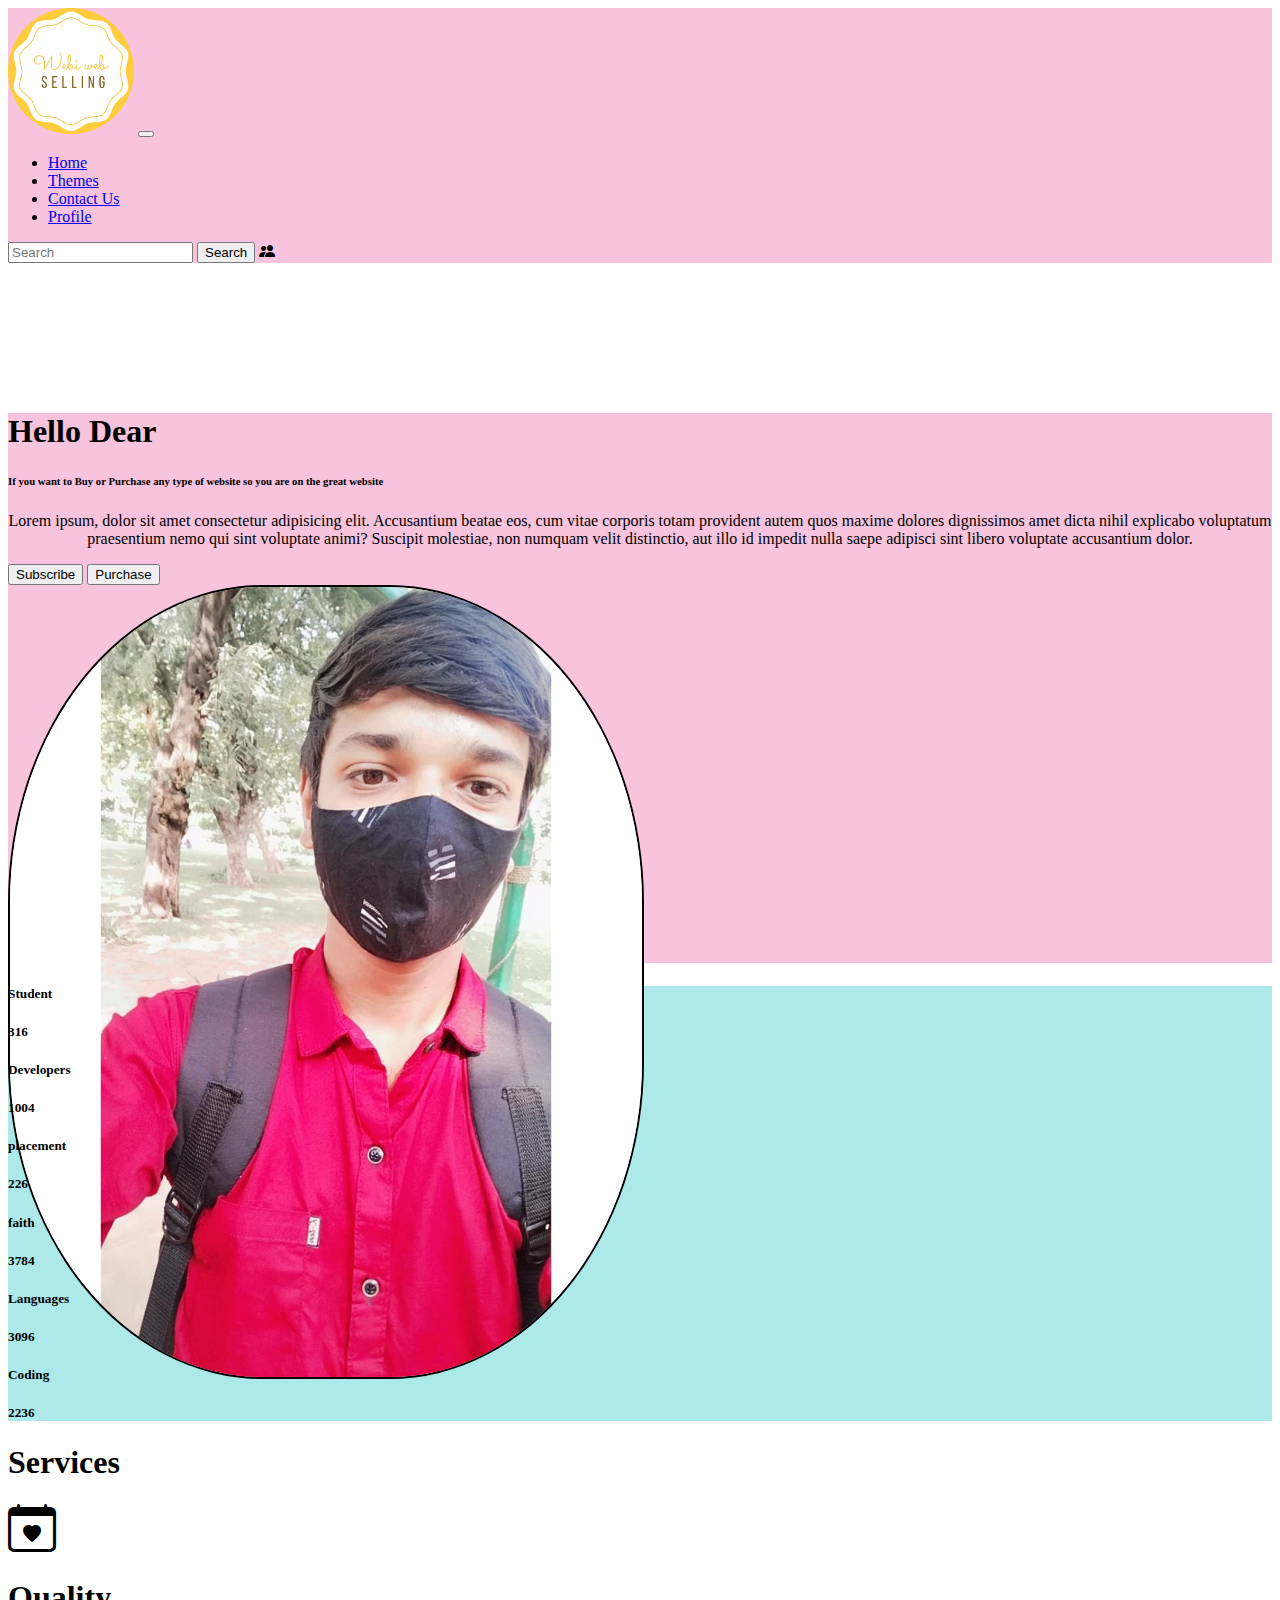
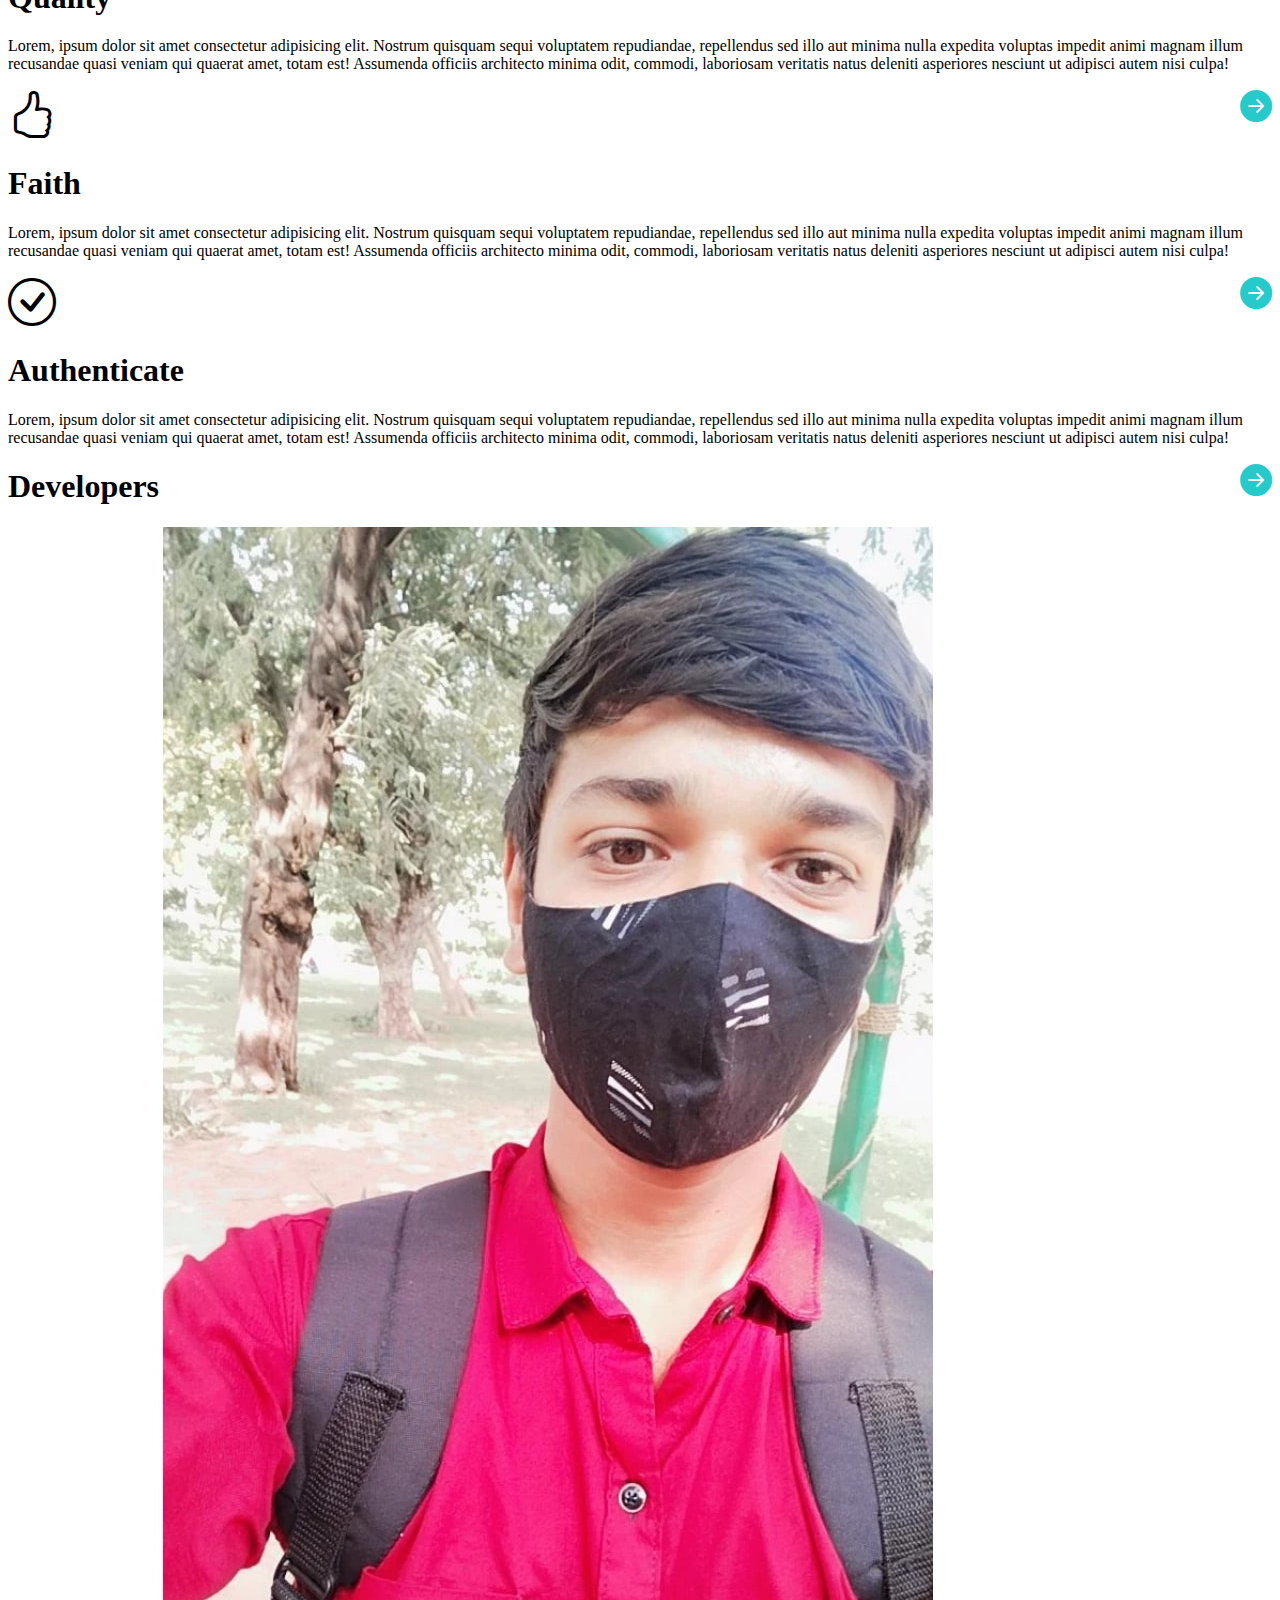
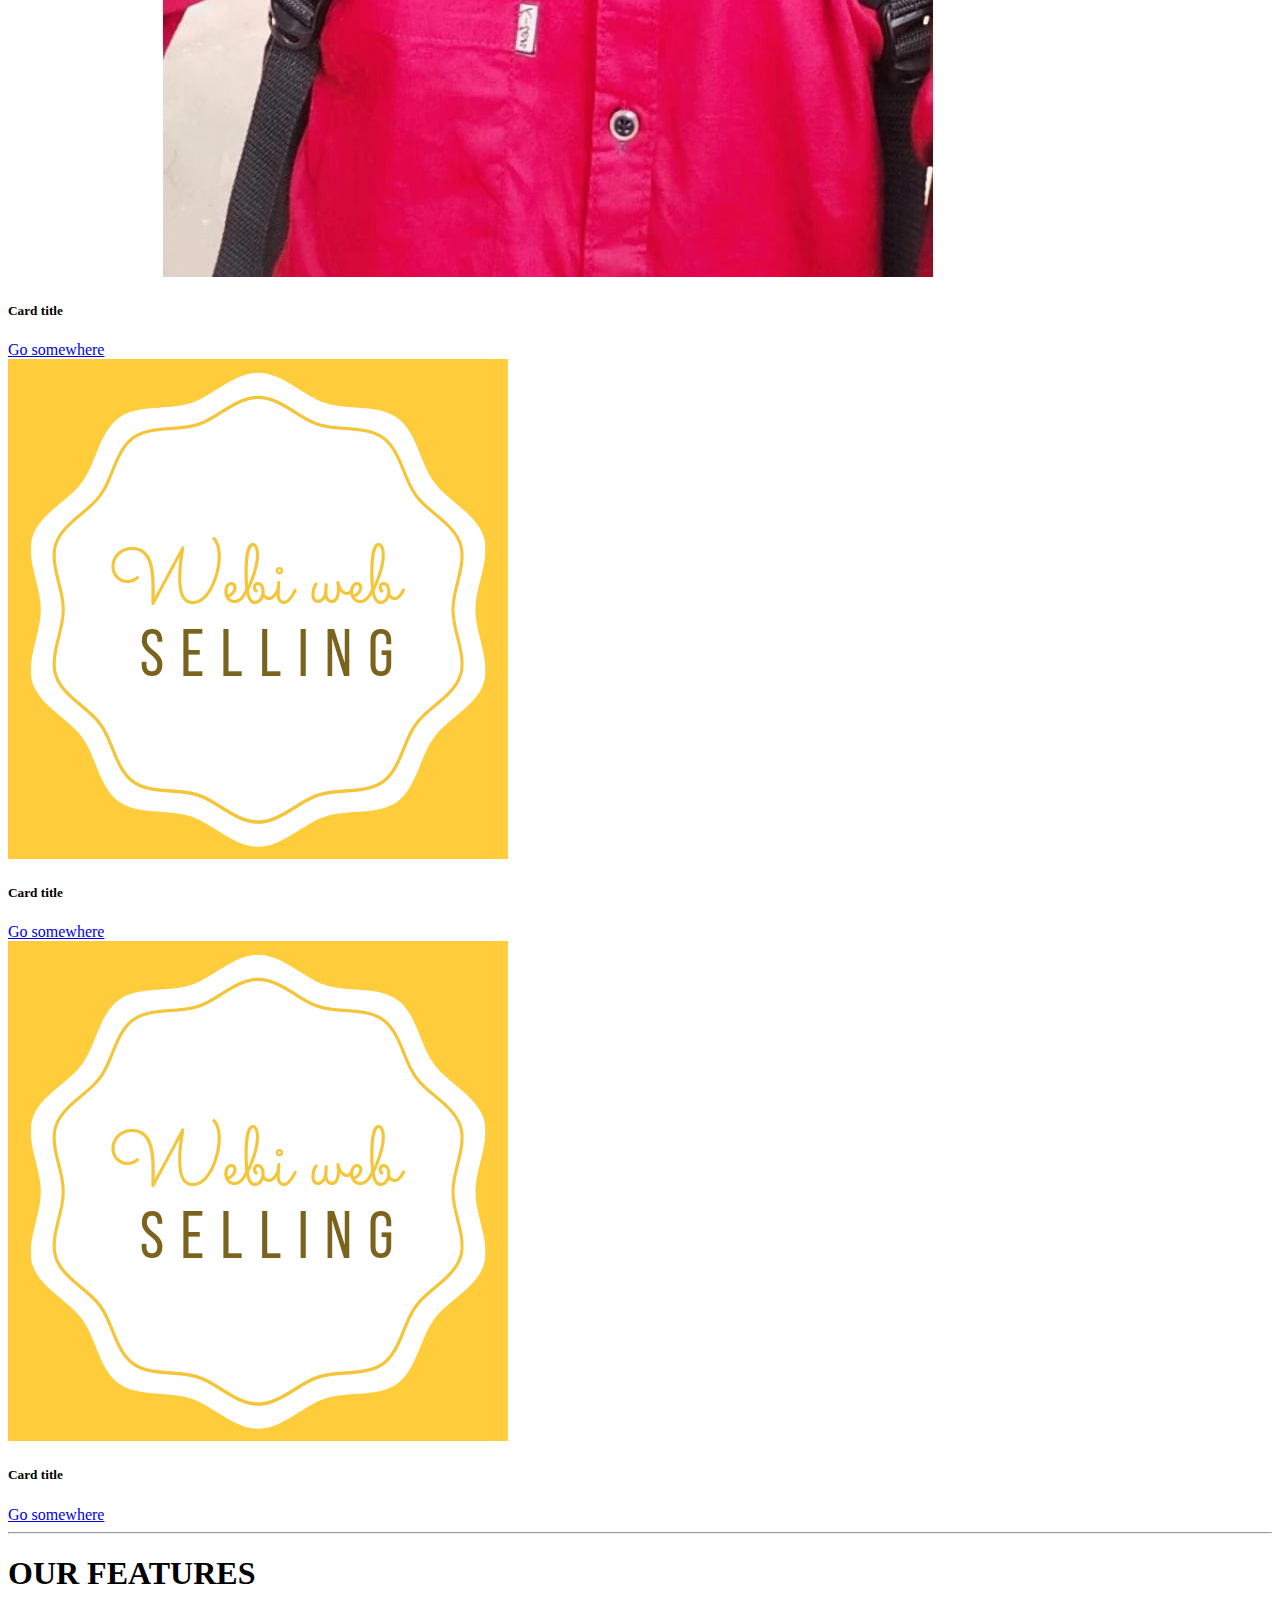
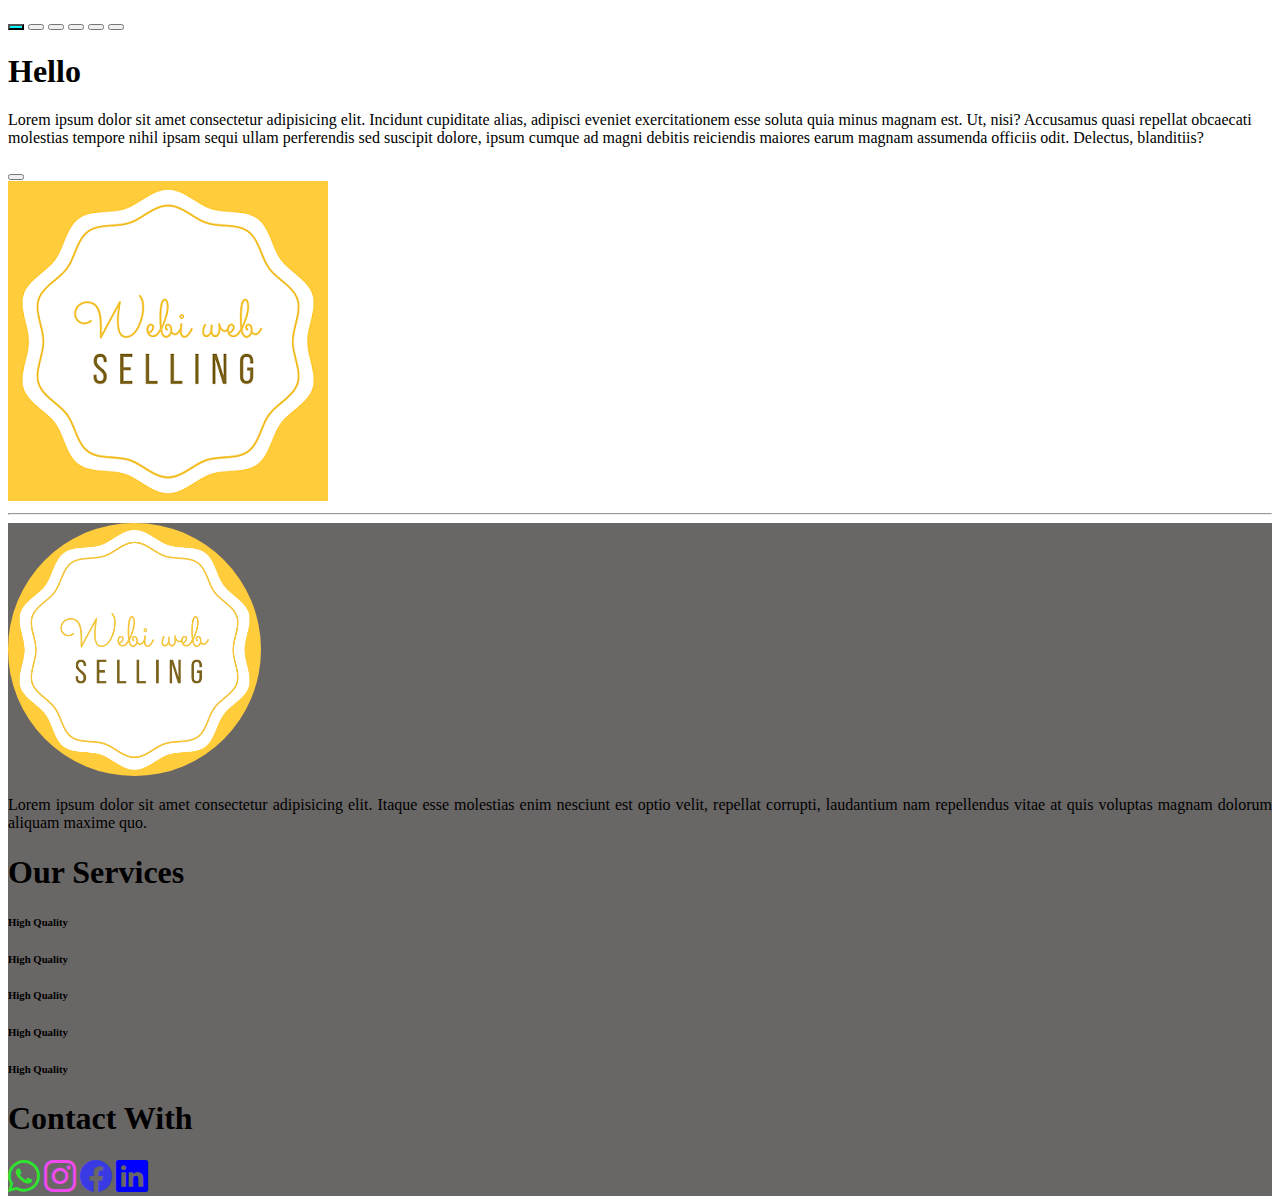
==== index.html @ 7648685e "Web selling" ====
<!DOCTYPE html>
<html lang="en">
<head>
    <meta charset="UTF-8">
    <meta http-equiv="X-UA-Compatible" content="IE=edge">
    <meta name="viewport" content="width=device-width, initial-scale=1.0">
    <!-- CSS only -->
    <link href="https://cdn.jsdelivr.net/npm/bootstrap@5.2.0-beta1/dist/css/bootstrap.min.css" rel="stylesheet" integrity="sha384-0evHe/X+R7YkIZDRvuzKMRqM+OrBnVFBL6DOitfPri4tjfHxaWutUpFmBp4vmVor" crossorigin="anonymous">
    <link rel="stylesheet" href="https://use.fontawesome.com/releases/v5.7.0/css/all.css" integrity="sha384-lZN37f5QGtY3VHgisS14W3ExzMWZxybE1SJSEsQp9S+oqd12jhcu+A56Ebc1zFSJ" crossorigin="anonymous"/>
    <title>Webi Web</title>
    <link rel="stylesheet" href="css/style.css">
    <link rel="shortcut icon" type="x-icon" href="img/logo.png">
    <link rel="stylesheet" href="https://cdnjs.cloudflare.com/ajax/libs/font-awesome/4.7.0/css/font-awesome.min.css">
    <link rel="stylesheet" href="https://cdn.jsdelivr.net/npm/bootstrap-icons@1.9.0/font/bootstrap-icons.css">
    <script src="https://ajax.googleapis.com/ajax/libs/jquery/3.6.0/jquery.min.js"></script>
    <script>
        $(document).ready(function() {
           $(window).on('scroll',function(){
            if($(window).scrollTop()){
                $(".navbar").addClass("active1");
            }
            else{
                $(".navbar").removeClass("active1");
            }
           });
           $("#bbtn1").click(function(){
            $("#bbtn1").addClass("active2");
            $("#bbtn2").removeClass("active2");
            $("#bbtn3").removeClass("active2");
            $("#bbtn4").removeClass("active2");
            $("#bbtn5").removeClass("active2");
            $("#bbtn6").removeClass("active2");
            $("#box1").show();
            $("#box2").hide();
            $("#box3").hide();
            $("#box4").hide();
            $("#box5").hide();
            $("#box6").hide();
           });
           $("#bbtn2").click(function(){
            $("#bbtn1").removeClass("active2");
            $("#bbtn2").addClass("active2");
            $("#bbtn3").removeClass("active2");
            $("#bbtn4").removeClass("active2");
            $("#bbtn5").removeClass("active2");
            $("#bbtn6").removeClass("active2");
            $("#box1").hide();
            $("#box2").show();
            $("#box3").hide();
            $("#box4").hide();
            $("#box5").hide();
            $("#box6").hide();
           });
           $("#bbtn3").click(function(){
            $("#bbtn1").removeClass("active2");
            $("#bbtn2").removeClass("active2");
            $("#bbtn3").addClass("active2");
            $("#bbtn4").removeClass("active2");
            $("#bbtn5").removeClass("active2");
            $("#bbtn6").removeClass("active2");
            $("#box1").hide();
            $("#box2").hide();
            $("#box3").show();
            $("#box4").hide();
            $("#box5").hide();
            $("#box6").hide();
           });
           $("#bbtn4").click(function(){
            $("#bbtn1").removeClass("active2");
            $("#bbtn2").removeClass("active2");
            $("#bbtn3").removeClass("active2");
            $("#bbtn4").addClass("active2");
            $("#bbtn5").removeClass("active2");
            $("#bbtn6").removeClass("active2");
            $("#box1").hide();
            $("#box2").hide();
            $("#box3").hide();
            $("#box4").show();
            $("#box5").hide();
            $("#box6").hide();
           });
           $("#bbtn5").click(function(){
            $("#bbtn1").removeClass("active2");
            $("#bbtn2").removeClass("active2");
            $("#bbtn3").removeClass("active2");
            $("#bbtn4").removeClass("active2");
            $("#bbtn5").addClass("active2");
            $("#bbtn6").removeClass("active2");
            $("#box1").hide();
            $("#box2").hide();
            $("#box3").hide();
            $("#box4").hide();
            $("#box5").show();
            $("#box6").hide();
           });
           $("#bbtn6").click(function(){
            $("#bbtn1").removeClass("active2");
            $("#bbtn2").removeClass("active2");
            $("#bbtn3").removeClass("active2");
            $("#bbtn4").removeClass("active2");
            $("#bbtn5").removeClass("active2");
            $("#bbtn6").addClass("active2");
            $("#box1").hide();
            $("#box2").hide();
            $("#box3").hide();
            $("#box4").hide();
            $("#box5").hide();
            $("#box6").show();
           });
           $("#form1").hide();
           $("#btnn").click(function(){
            $("#form1").show();
           });
           $("#close").click(function(){
            $("#form1").hide();
           });
        });
    </script>
</head>
<body>
    <navbar>
        <nav class="navbar navbar-expand-lg navbar1 sticky-top">
            <div class="container-fluid">
              <a class="navbar-brand" href="#"><img src="img/logo.png" alt="" class="immmg" width="10%" style="border-radius: 50%;"></a>
              <button class="navbar-toggler" type="button" data-bs-toggle="collapse" data-bs-target="#navbarSupportedContent" aria-controls="navbarSupportedContent" aria-expanded="false" aria-label="Toggle navigation">
                <span class="navbar-toggler-icon"></span>
              </button>
              <div class="collapse navbar-collapse" id="navbarSupportedContent">
                <ul class="navbar-nav me-auto mb-2 mb-lg-0">
                  <li class="nav-item">
                    <a class="nav-link active" aria-current="page" href="#">Home</a>
                  </li>
                  <li class="nav-item">
                    <a class="nav-link" href="theme.html">Themes</a>
                  </li>
                  <li class="nav-item">
                    <a class="nav-link" href="contact.html">Contact Us</a>
                  </li>
                  <li class="nav-item">
                    <a class="nav-link" href="profile.html">Profile</a>
                  </li>
                </ul>
                <form class="d-flex" role="search">
                  <input class="form-control me-2" type="search" placeholder="Search" aria-label="Search">
                  <button class="btn btn-outline-primary" type="submit">Search</button>
                  <i class="bi bi-people-fill btn btn-primary m-1 border rounded-circle" id="btnn"></i>
                </form>
              </div>
            </div>
          </nav>
    </navbar>

    <main>
        <div class="container-fluid banner">
            <div class="row">
                <div class="col-lg-6">
                    <div class="half">
                    <div class="container d-flex flex-column justify-content-center align-items-center">
                        <h1>Hello Dear</h1>
                        <h6 class="h6">If you want to Buy or Purchase any type of website so you are on the great website</h6>
                        <p class="pp1">Lorem ipsum, dolor sit amet consectetur adipisicing elit. Accusantium beatae eos, cum vitae corporis totam provident autem quos maxime dolores dignissimos amet dicta nihil explicabo voluptatum praesentium nemo qui sint voluptate animi? Suscipit molestiae, non numquam velit distinctio, aut illo id impedit nulla saepe adipisci sint libero voluptate accusantium dolor.</p>
                    </div>
                    <div class="d-flex justify-content-center align-items-center">
                    <a href="https://youtube.com/" target="_blank"><button class="btn btn-success m-lg-2">Subscribe</button></a>
                    <a href="theme.html"><button class="btn btn-primary m-lg-2">Purchase</button></a>
                    </div>
                    </div>
                </div>
                <div class="col-lg-6">
                <div class="d-flex justify-content-center align-items-center">
                    <img src="img/banner.jpg" alt="" width="50%" class="img1 mt-lg-5">
                </div>
                </div>
            </div>
        </div>

        <counter>
            <div class="container-fluid">
                <div class="row counter py-lg-2">
                    <div class="col-lg-2">
                        <h5 class="text-center">Student</h5>
                        <h5 class="text-center hhhh1" data-target="316" id="hhh1">12000+</h5>
                    </div>
                    <div class="col-lg-2">
                        <h5 class="text-center">Developers</h5>
                        <h5 class="text-center hhhh1" data-target="1004" id="hhh2">12000+</h5>
                    </div>
                    <div class="col-lg-2">
                        <h5 class="text-center">placement</h5>
                        <h5 class="text-center hhhh1" data-target="226" id="hhh3">12000+</h5>
                    </div>
                    <div class="col-lg-2">
                        <h5 class="text-center">faith</h5>
                        <h5 class="text-center hhhh1" data-target="4346" id="hhh4">12000+</h5>
                    </div>
                    <div class="col-lg-2">
                        <h5 class="text-center">Languages</h5>
                        <h5 class="text-center hhhh1" data-target="3546" id="hhh5">12000+</h5>
                    </div>
                    <div class="col-lg-2">
                        <h5 class="text-center">Coding</h5>
                        <h5 class="text-center hhhh1" data-target="2456" id="hhh6">12000+</h5>
                    </div>
                </div>
            </div>
        </counter>

        <scaller>
            <div class="container-fluid">
                <div>
                    <h1 class="text-center my-3">Services</h1>
                </div>
                <div class="row m-lg-5">
                    <div class="col-lg-3 sc1 border border-dark rounded mx-lg-5">
                        <div class="d-flex justify-content-center align-items-center">
                        <i class="bi bi-calendar-heart fa-3x cursor"></i>
                    </div>
                        <h1 class="text-center">Quality</h1>
                        <p>Lorem, ipsum dolor sit amet consectetur adipisicing elit. Nostrum quisquam sequi voluptatem repudiandae, repellendus sed illo aut minima nulla expedita voluptas impedit animi magnam illum recusandae quasi veniam qui quaerat amet, totam est! Assumenda officiis architecto minima odit, commodi, laboriosam veritatis natus deleniti asperiores nesciunt ut adipisci autem nisi culpa!</p>
                        <a href="https://youtube.com/" target="_blank"><i class="bi bi-arrow-right-circle-fill fa-2x arrri"></i></a>
                    </div>
                    <div class="col-lg-3 sc1 border border-dark rounded mx-lg-5">
                        <div class="d-flex justify-content-center align-items-center">
                            <i class="bi bi-hand-thumbs-up fa-3x cursor"></i>
                        </div>
                        <h1 class="text-center">Faith</h1>
                        <p>Lorem, ipsum dolor sit amet consectetur adipisicing elit. Nostrum quisquam sequi voluptatem repudiandae, repellendus sed illo aut minima nulla expedita voluptas impedit animi magnam illum recusandae quasi veniam qui quaerat amet, totam est! Assumenda officiis architecto minima odit, commodi, laboriosam veritatis natus deleniti asperiores nesciunt ut adipisci autem nisi culpa!</p>
                        <a href="https://youtube.com/" target="_blank"><i class="bi bi-arrow-right-circle-fill fa-2x arrri"></i></a>
                    </div>
                    <div class="col-lg-3 sc1 border border-dark rounded mx-lg-5">
                        <div class="d-flex justify-content-center align-items-center">
                            <i class="bi bi-check-circle fa-3x cursor"></i>
                        </div>
                        <h1 class="text-center">Authenticate</h1>
                        <p class="">Lorem, ipsum dolor sit amet consectetur adipisicing elit. Nostrum quisquam sequi voluptatem repudiandae, repellendus sed illo aut minima nulla expedita voluptas impedit animi magnam illum recusandae quasi veniam qui quaerat amet, totam est! Assumenda officiis architecto minima odit, commodi, laboriosam veritatis natus deleniti asperiores nesciunt ut adipisci autem nisi culpa!</p>
                        <a href="https://youtube.com/" target="_blank"><i class="bi bi-arrow-right-circle-fill fa-2x arrri"></i></a>
                    </div>
                </div>
            </div>
        </scaller>


        <div class="container-fluid">
            <h1 class="bg-primary text-center text-danger p-lg-2 my-4">Developers</h1>
            <div class="row">
                <div class="d-flex justify-content-center align-items-center carrd">
                    <div class="card m-lg-5 card2 col-lg-3 cardu" style="width: 18rem;">
                        <img src="img/banner.jpg" class="card-img-top" alt="...">
                        <div class="card-body">
                            <div class="d-flex flex-column justify-content-center align-items-center">
                          <h5 class="card-title">Card title</h5>
                          <!-- <p class="card-text">Some quick example text to build on the card title and make up the bulk of the card's content.</p> -->
                          <a href="#" class="btn btn-primary">Go somewhere</a>
                        </div>
                        </div>
                      </div>
                    <div class="card m-lg-5 card2 col-lg-3 cardu" style="width: 18rem;">
                        <img src="img/logo.png" class="card-img-top" alt="...">
                        <div class="card-body">
                            <div class="d-flex flex-column justify-content-center align-items-center">
                                <h5 class="card-title">Card title</h5>
                                <!-- <p class="card-text">Some quick example text to build on the card title and make up the bulk of the card's content.</p> -->
                                <a href="#" class="btn btn-primary">Go somewhere</a>
                              </div>
                        </div>
                      </div>
                    <div class="card m-lg-5 card2 col-lg-3 cardu" style="width: 18rem;">
                        <img src="img/logo.png" class="card-img-top" alt="...">
                        <div class="card-body">
                            <div class="d-flex flex-column justify-content-center align-items-center">
                                <h5 class="card-title">Card title</h5>
                                <!-- <p class="card-text">Some quick example text to build on the card title and make up the bulk of the card's content.</p> -->
                                <a href="#" class="btn btn-primary">Go somewhere</a>
                              </div>
                        </div>
                      </div>
                    <div class="card card1 cardu" style="width: 18rem;">
                        <img src="img/logo.png" class="card-img-top" alt="...">
                        <div class="card-body">
                            <div class="d-flex flex-column justify-content-center align-items-center">
                                <h5 class="card-title">Card title</h5>
                                <!-- <p class="card-text">Some quick example text to build on the card title and make up the bulk of the card's content.</p> -->
                                <a href="#" class="btn btn-primary">Go somewhere</a>
                              </div>
                        </div>
                      </div>
                    <div class="card card1 cardu" style="width: 18rem;">
                        <img src="img/logo.png" class="card-img-top" alt="...">
                        <div class="card-body">
                            <div class="d-flex flex-column justify-content-center align-items-center">
                                <h5 class="card-title">Card title</h5>
                                <!-- <p class="card-text">Some quick example text to build on the card title and make up the bulk of the card's content.</p> -->
                                <a href="#" class="btn btn-primary">Go somewhere</a>
                              </div>
                        </div>
                      </div>
                    <div class="card card1 cardu" style="width: 18rem;">
                        <img src="img/logo.png" class="card-img-top" alt="...">
                        <div class="card-body">
                            <div class="d-flex flex-column justify-content-center align-items-center">
                                <h5 class="card-title">Card title</h5>
                                <!-- <p class="card-text">Some quick example text to build on the card title and make up the bulk of the card's content.</p> -->
                                <a href="#" class="btn btn-primary">Go somewhere</a>
                              </div>
                        </div>
                      </div>
                </div>
            </div>
        </div>

        <hr>

        <div class="container-fluid ">
            <h1 class="text-center p-lg-3 text-info">OUR FEATURES</h1>
            <div class="container text-center p-lg-2">
                <button class="btn btn-outline-info bbtn1 active2" id="bbtn1"></button>
                <button class="btn btn-outline-info bbtn2" id="bbtn2"></button>
                <button class="btn btn-outline-info bbtn3" id="bbtn3"></button>
                <button class="btn btn-outline-info bbtn4" id="bbtn4"></button>
                <button class="btn btn-outline-info bbtn5" id="bbtn5"></button>
                <button class="btn btn-outline-info bbtn6" id="bbtn6"></button>
            </div>
        </div>
        <div class="container-fluid box1" id="box1">
            <div class="container border border-info rounded-2 p-lg-3">
                <div class="row">
                    <div class="col-lg-6 my-5">
                        <h1 class="text-center">Hello</h1>
                        <p class="text-center">Lorem ipsum dolor sit amet consectetur adipisicing elit. Incidunt cupiditate alias, adipisci eveniet exercitationem esse soluta quia minus magnam est. Ut, nisi? Accusamus quasi repellat obcaecati molestias tempore nihil ipsam sequi ullam perferendis sed suscipit dolore, ipsum cumque ad magni debitis reiciendis maiores earum magnam assumenda officiis odit. Delectus, blanditiis?</p>
                        <div class="d-flex justify-content-center align-items center">
                        <button class="btn btn-outline-info m-lg-2"></button></div>
                    </div>
                    <div class="col-lg-6">
                        <div class="d-flex justify-content-center align-items-center">
                        <img src="img/logo1.png" alt="" class="border rounded-2"></div>
                    </div>
                </div>
            </div>
        </div>
        <div class="container-fluid box" id="box2">
            <div class="container border border-info rounded-2 p-lg-3">
                <div class="row">
                    <div class="col-lg-6">
                        <div class="d-flex justify-content-center align-items-center">
                        <img src="img/logo1.png" alt="" class="border rounded-2"></div>
                    </div>
                    <div class="col-lg-6 my-5">
                        <h1 class="text-center">Hello</h1>
                        <p class="text-center">Lorem ipsum dolor sit amet consectetur adipisicing elit. Incidunt cupiditate alias, adipisci eveniet exercitationem esse soluta quia minus magnam est. Ut, nisi? Accusamus quasi repellat obcaecati molestias tempore nihil ipsam sequi ullam perferendis sed suscipit dolore, ipsum cumque ad magni debitis reiciendis maiores earum magnam assumenda officiis odit. Delectus, blanditiis?</p>
                        <div class="d-flex justify-content-center align-items center">
                        <button class="btn btn-outline-info m-lg-2"></button></div>
                    </div>
                </div>
            </div>
        </div>
        <div class="container-fluid box" id="box3">
            <div class="container border border-info rounded-2 p-lg-3">
                <div class="row">
                    <div class="col-lg-6 my-5">
                        <h1 class="text-center">Hello</h1>
                        <p class="text-center">Lorem ipsum dolor sit amet consectetur adipisicing elit. Incidunt cupiditate alias, adipisci eveniet exercitationem esse soluta quia minus magnam est. Ut, nisi? Accusamus quasi repellat obcaecati molestias tempore nihil ipsam sequi ullam perferendis sed suscipit dolore, ipsum cumque ad magni debitis reiciendis maiores earum magnam assumenda officiis odit. Delectus, blanditiis?</p>
                        <div class="d-flex justify-content-center align-items center">
                        <button class="btn btn-outline-info m-lg-2"></button></div>
                    </div>
                    <div class="col-lg-6">
                        <div class="d-flex justify-content-center align-items-center">
                        <img src="img/logo1.png" alt="" class="border rounded-2"></div>
                    </div>
                </div>
            </div>
        </div>
        <div class="container-fluid box" id="box4">
            <div class="container border border-info rounded-2 p-lg-3">
                <div class="row">
                    <div class="col-lg-6">
                        <div class="d-flex justify-content-center align-items-center">
                        <img src="img/logo1.png" alt="" class="border rounded-2"></div>
                    </div>
                    <div class="col-lg-6 my-5">
                        <h1 class="text-center">Hello</h1>
                        <p class="text-center">Lorem ipsum dolor sit amet consectetur adipisicing elit. Incidunt cupiditate alias, adipisci eveniet exercitationem esse soluta quia minus magnam est. Ut, nisi? Accusamus quasi repellat obcaecati molestias tempore nihil ipsam sequi ullam perferendis sed suscipit dolore, ipsum cumque ad magni debitis reiciendis maiores earum magnam assumenda officiis odit. Delectus, blanditiis?</p>
                        <div class="d-flex justify-content-center align-items center">
                        <button class="btn btn-outline-info m-lg-2"></button></div>
                    </div>
                </div>
            </div>
        </div>
        <div class="container-fluid box" id="box5">
            <div class="container border border-info rounded-2 p-lg-3">
                <div class="row">
                    <div class="col-lg-6 my-5">
                        <h1 class="text-center">Hello</h1>
                        <p class="text-center">Lorem ipsum dolor sit amet consectetur adipisicing elit. Incidunt cupiditate alias, adipisci eveniet exercitationem esse soluta quia minus magnam est. Ut, nisi? Accusamus quasi repellat obcaecati molestias tempore nihil ipsam sequi ullam perferendis sed suscipit dolore, ipsum cumque ad magni debitis reiciendis maiores earum magnam assumenda officiis odit. Delectus, blanditiis?</p>
                        <div class="d-flex justify-content-center align-items center">
                        <button class="btn btn-outline-info m-lg-2"></button></div>
                    </div>
                    <div class="col-lg-6">
                        <div class="d-flex justify-content-center align-items-center">
                        <img src="img/logo1.png" alt="" class="border rounded-2"></div>
                    </div>
                </div>
            </div>
        </div>
        <div class="container-fluid box" id="box6">
            <div class="container border border-info rounded-2 p-lg-3">
                <div class="row">
                    <div class="col-lg-6">
                        <div class="d-flex justify-content-center align-items-center">
                        <img src="img/logo1.png" alt="" class="border rounded-2"></div>
                    </div>
                    <div class="col-lg-6 my-5">
                        <h1 class="text-center">Hello</h1>
                        <p class="text-center">Lorem ipsum dolor sit amet consectetur adipisicing elit. Incidunt cupiditate alias, adipisci eveniet exercitationem esse soluta quia minus magnam est. Ut, nisi? Accusamus quasi repellat obcaecati molestias tempore nihil ipsam sequi ullam perferendis sed suscipit dolore, ipsum cumque ad magni debitis reiciendis maiores earum magnam assumenda officiis odit. Delectus, blanditiis?</p>
                        <div class="d-flex justify-content-center align-items center">
                        <button class="btn btn-outline-info m-lg-2"></button></div>
                    </div>
                </div>
            </div>
        </div>
        <hr>

        <sign class="">
            <div class="container border border-info p-lg-5 profile1 my-2 toast show hari" id="form1">
              <form>
                <div class="toast-header">Registration Form
                <button class="btn-close" data-bs-dismiss="toast" id="close"></button></div>
                <div class="toast-body">
                <span>Profile Photo</span>
                <input type="file" name="" id="" class="my-2">
                <span class="my-2">Username</span>
                <input type="text" class="form-control">
                <span class="my-2">Email</span>
                <input type="email" class="form-control">
                <span class="my-2">Password</span>
                <input type="password" class="form-control">
                <span class="my-2">Phone No</span>
                <input type="number" class="form-control">
                <button class="btn btn-info m-lg-2">Sign Up</button>
                </div>
              </form>
            </div>
          </sign>

        
        
        <footer class="footer text-white">
            <div class="container-fluid">
                <div class="row">
                    <div class="d-flex justify-content-center align-items-center foo">
                        <div class="col-lg-3 d-flex justify-content-center align-items-center flex-column">

                            <img src="img/logo.png" alt="" width="20%" class="my-2" style="border-radius: 50%;">
                            <!-- <h1 class="text-center">Webi web</h1> -->
                            <p class="ppl">Lorem ipsum dolor sit amet consectetur adipisicing elit. Itaque esse molestias enim nesciunt est optio velit, repellat corrupti, laudantium nam repellendus vitae at quis voluptas magnam dolorum aliquam maxime quo.</p>
                        </div>
                        <div class="col-lg-3 text-center">
                            <h1>Our Services</h1>
                            <h6>High Quality</h6>
                            <h6>High Quality</h6>
                            <h6>High Quality</h6>
                            <h6>High Quality</h6>
                            <h6>High Quality</h6>
                        </div>
                        <div class="col-lg-3 text-center">
                            <h1>Contact With</h1>
                            <i class="bi bi-whatsapp whats fa-2x m-2 cursor"></i>
                            <i class="bi bi-instagram insta fa-2x m-2 cursor"></i>
                            <i class="bi bi-facebook face fa-2x m-2 cursor"></i>
                            <i class="bi bi-linkedin linked fa-2x m-2 cursor"></i>
                        </div>
                    </div>
                </div>
            </div>
        </footer>
    </main>


<script src="script/script.js"></script>
    <!-- JavaScript Bundle with Popper -->
<script src="https://cdn.jsdelivr.net/npm/bootstrap@5.2.0-beta1/dist/js/bootstrap.bundle.min.js" integrity="sha384-pprn3073KE6tl6bjs2QrFaJGz5/SUsLqktiwsUTF55Jfv3qYSDhgCecCxMW52nD2" crossorigin="anonymous"></script>
</body>
</html>
---- css/style.css ----
html{
    scroll-behavior: smooth;
}
.banner{
    height: 550px;
    width: auto;
    background-color: rgb(248, 195, 220);
}
.navbar1{
    background-color: rgb(248, 195, 220);
    transition: 1s ease;
}
.img1{
    border: 2px solid black;
    border-radius: 40%;
}
.hari{
    position: fixed;
    top: 80px;
    left: 40%;
}
.pp1{
    text-align: center;
}
.half{
    margin-top: 150px;
}
.counter{
    background-color: rgb(173, 233, 233);
}
.taxt-jusify{
    text-align: justify !important;
}
.sc1{
    transition: 2ms;
}
.sc1:hover{
    box-shadow: 1px 1px 10px 1px cyan;
}
.cursor{
    cursor: pointer;
}
.arrri{
    color: rgb(39, 202, 202);
    float: right;
    cursor: pointer;
}
.footer{
    /* background-image: url(footer1.png); */
    background-color: rgb(105, 102, 102);
    background-size: cover;
    /* opacity: 0.3; */
    width: auto;
}
.ppl{
    text-align: justify;
}
h6:hover{
    color: skyblue;
    cursor: pointer;
}
.whats{
    color: rgb(46, 228, 46);
}
.whats:hover{
    box-shadow: 1px 1px 10px 1px;
}
.insta{
    color: rgb(240, 74, 240);
}
.insta:hover{
    box-shadow: 1px 1px 10px 1px;
}
.face{
    color: rgb(58, 58, 228);
}
.face:hover{
    box-shadow: 1px 1px 10px 1px;
}
.linked{
    color: blue;
}
.linked:hover{
    box-shadow: 1px 1px 10px 1px;
}
.active1{
    background-color: whitesmoke;
}
.card1{
    display: none;
}
.box{
    display: none;
}
.active2{
    background-color: cyan;
}
.h6:hover{
    color: black !important;
}
@media only screen and (max-width: 1000px){
    .banner{
        height: 900px;
    }  
    .img1{
        margin-top: 25px;
    }  
    .sc1{
        margin-top: 15px;
    }
    .foo{
        display: flex;
        flex-direction: column;
    }
    .carrd{
        flex-direction: column;
    }
    .left{
        display: none;
    }
    .card2{
        margin-top: 20px;
        margin-bottom: 20px;
    }
}
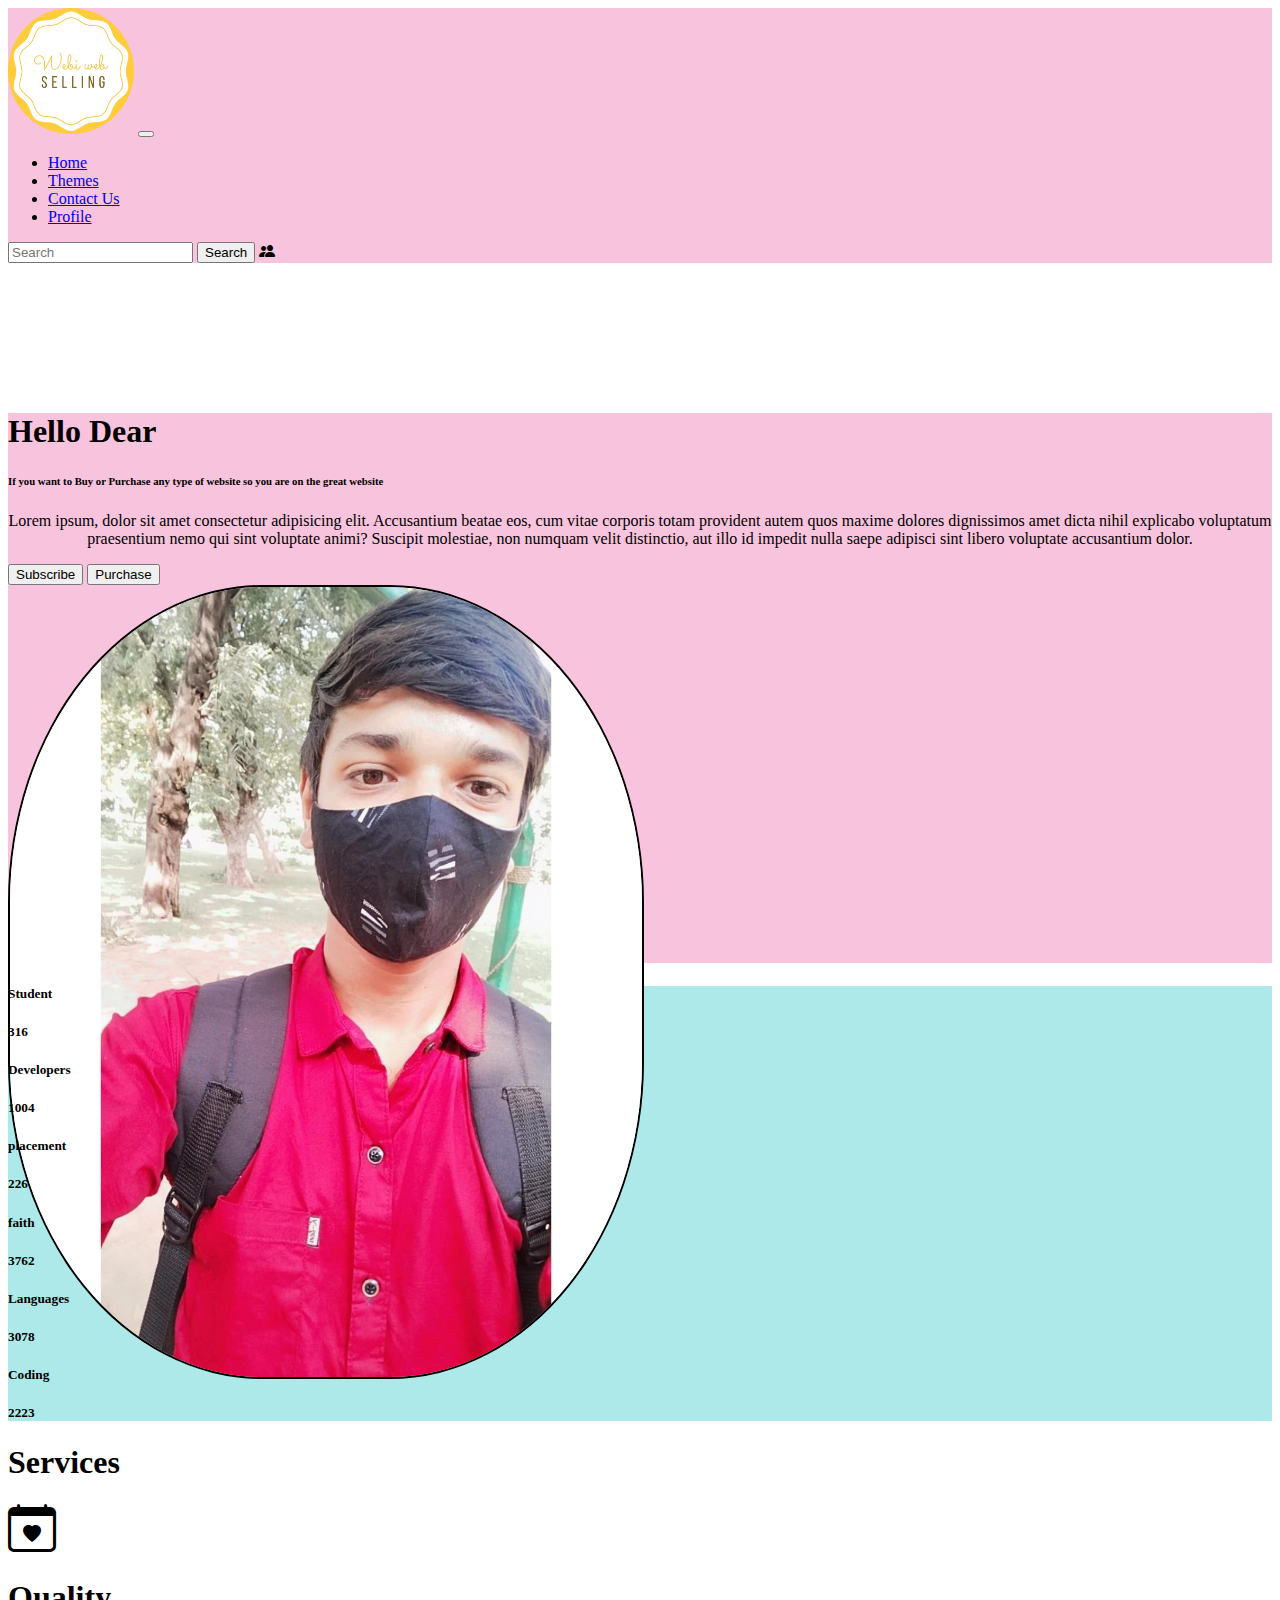
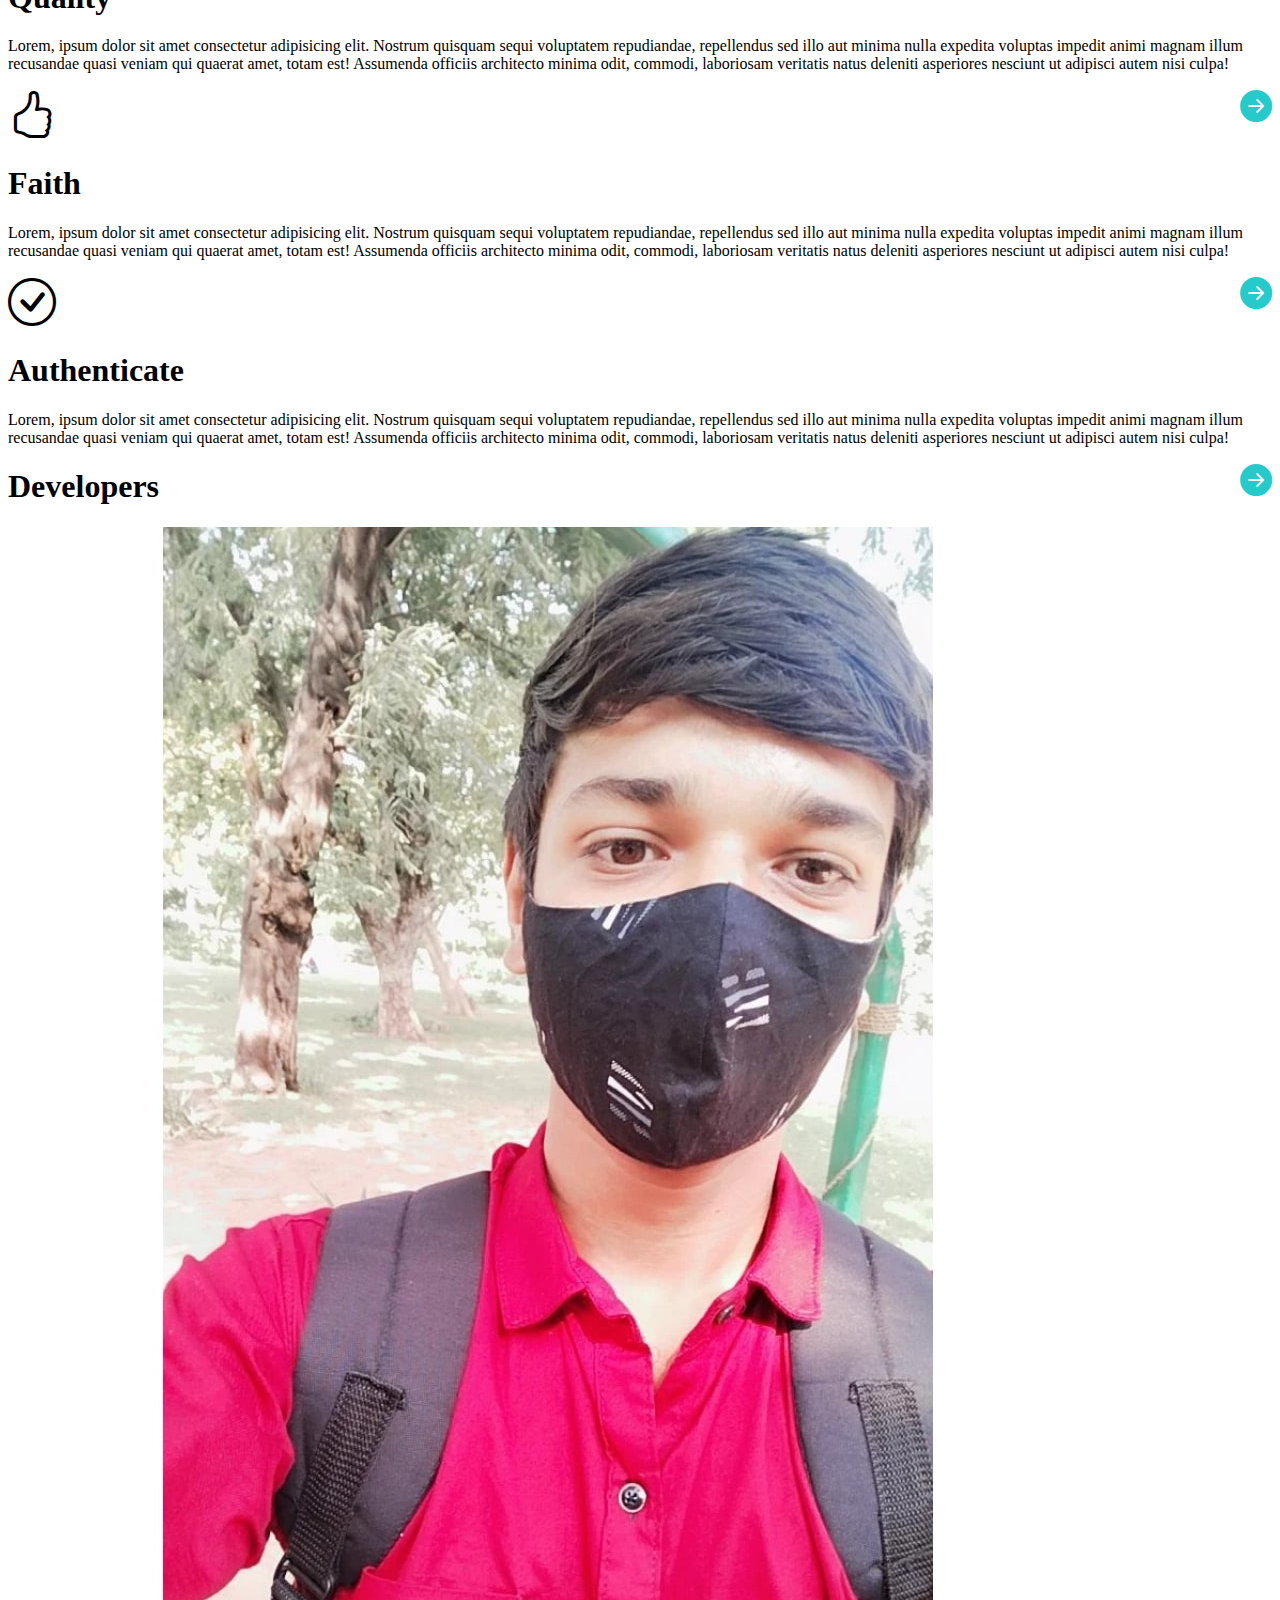
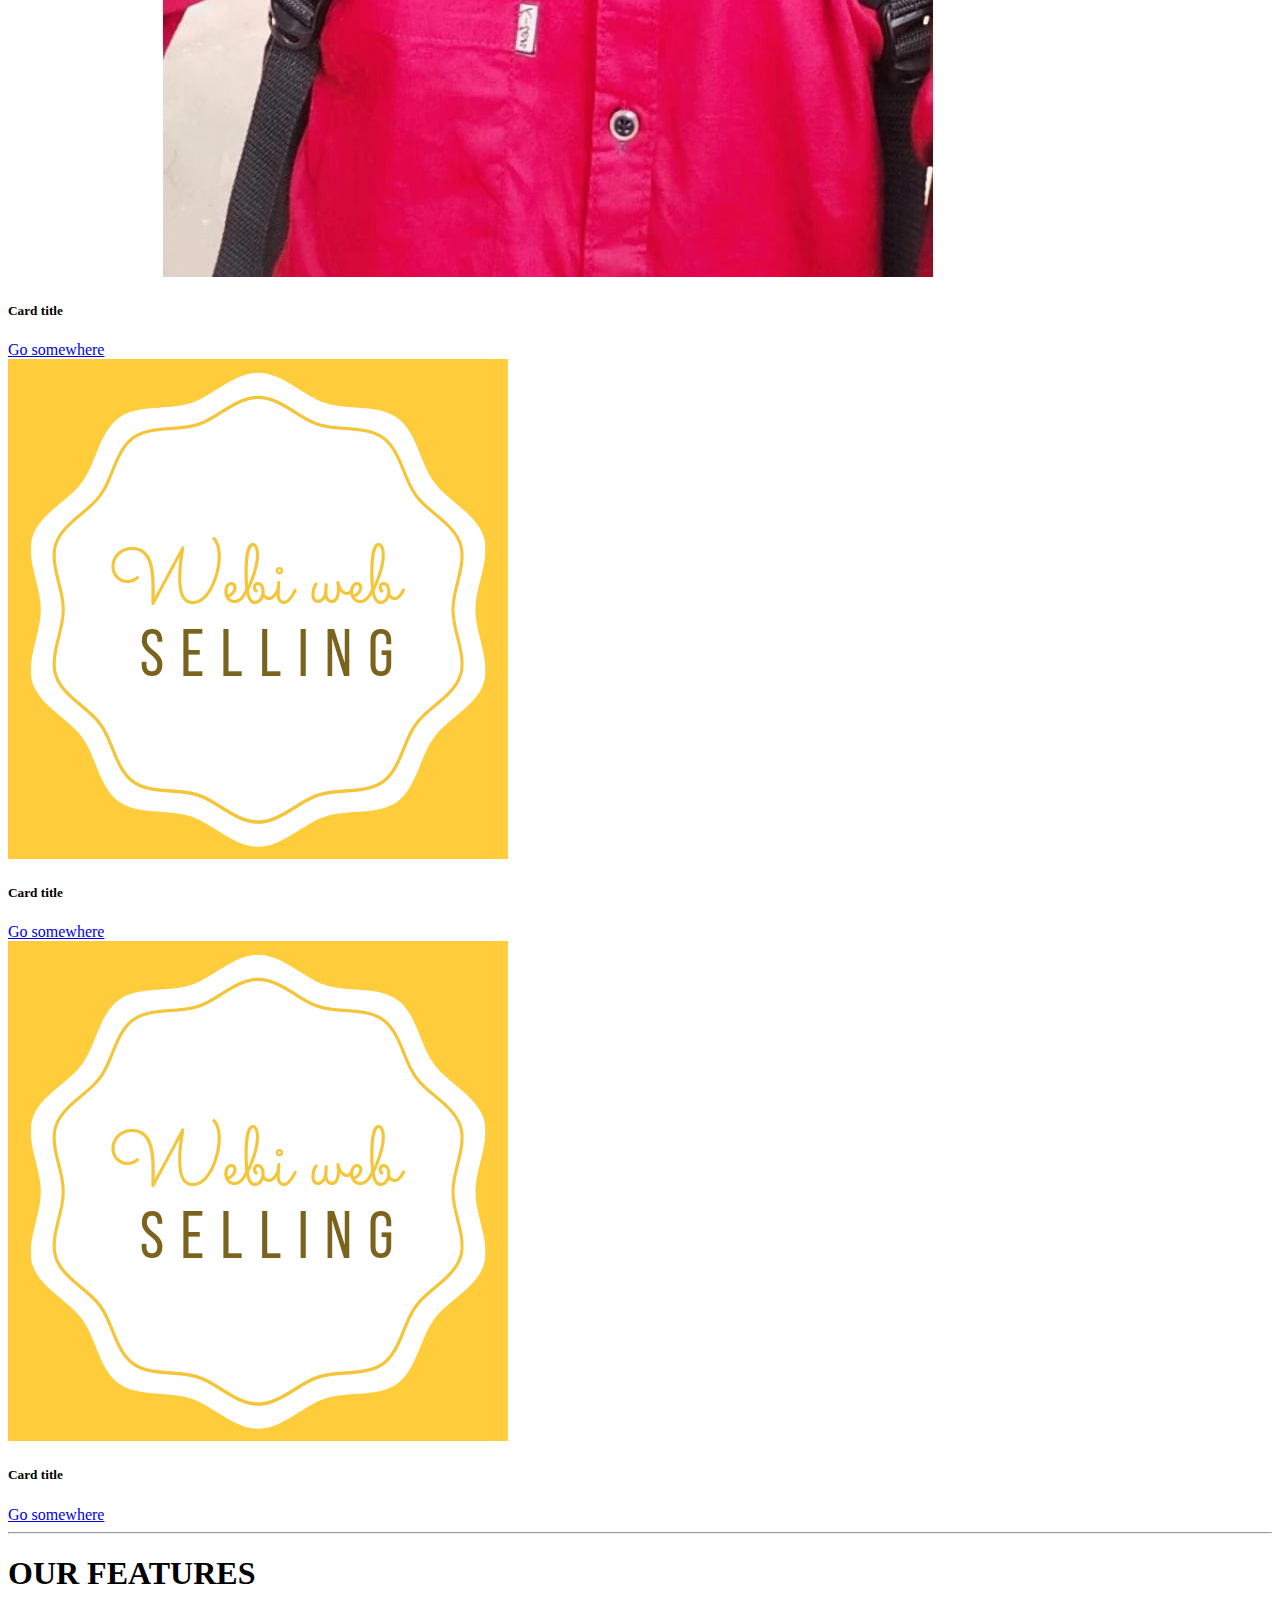
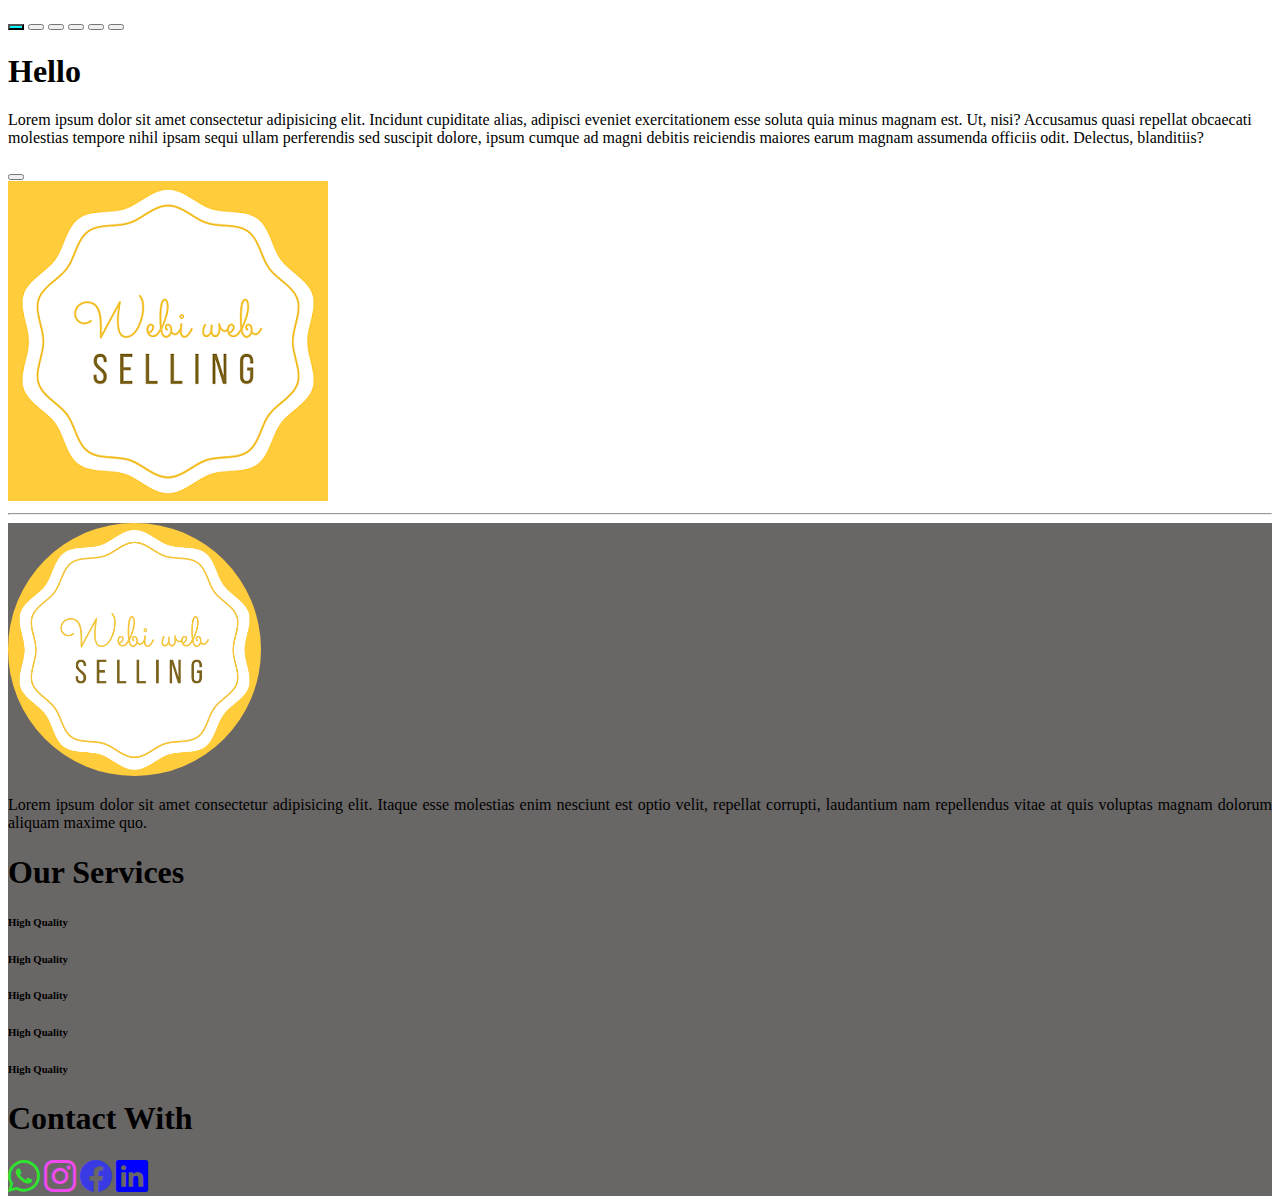
==== commit f17f4bc5: "webiweb" ====
--- a/index.html
+++ b/index.html
@@ -121,14 +121,15 @@
     <navbar>
         <nav class="navbar navbar-expand-lg navbar1 sticky-top">
             <div class="container-fluid">
+                <div class="d-flex">
               <a class="navbar-brand" href="#"><img src="img/logo.png" alt="" class="immmg" width="10%" style="border-radius: 50%;"></a>
-              <button class="navbar-toggler" type="button" data-bs-toggle="collapse" data-bs-target="#navbarSupportedContent" aria-controls="navbarSupportedContent" aria-expanded="false" aria-label="Toggle navigation">
+              <button class="navbar-toggler me-3" type="button" data-bs-toggle="collapse" data-bs-target="#navbarSupportedContent" aria-controls="navbarSupportedContent" aria-expanded="false" aria-label="Toggle navigation">
                 <span class="navbar-toggler-icon"></span>
-              </button>
+              </button></div>
               <div class="collapse navbar-collapse" id="navbarSupportedContent">
                 <ul class="navbar-nav me-auto mb-2 mb-lg-0">
                   <li class="nav-item">
-                    <a class="nav-link active" aria-current="page" href="#">Home</a>
+                    <a class="nav-link active" aria-current="page" href="index.html">Home</a>
                   </li>
                   <li class="nav-item">
                     <a class="nav-link" href="theme.html">Themes</a>
@@ -161,8 +162,8 @@
                         <p class="pp1">Lorem ipsum, dolor sit amet consectetur adipisicing elit. Accusantium beatae eos, cum vitae corporis totam provident autem quos maxime dolores dignissimos amet dicta nihil explicabo voluptatum praesentium nemo qui sint voluptate animi? Suscipit molestiae, non numquam velit distinctio, aut illo id impedit nulla saepe adipisci sint libero voluptate accusantium dolor.</p>
                     </div>
                     <div class="d-flex justify-content-center align-items-center">
-                    <a href="https://youtube.com/" target="_blank"><button class="btn btn-success m-lg-2">Subscribe</button></a>
-                    <a href="theme.html"><button class="btn btn-primary m-lg-2">Purchase</button></a>
+                    <a href="https://youtube.com/" target="_blank"><button class="btn btn-success m-lg-2 btnnn1">Subscribe</button></a>
+                    <a href="theme.html"><button class="btn btn-primary m-lg-2 btnnn2">Purchase</button></a>
                     </div>
                     </div>
                 </div>
@@ -208,9 +209,9 @@
         <scaller>
             <div class="container-fluid">
                 <div>
-                    <h1 class="text-center my-3">Services</h1>
-                </div>
-                <div class="row m-lg-5">
+                    <h1 class="text-center my-3 bg-info text-white p-2">Services</h1>
+                </div>
+                <div class="row mx-5">
                     <div class="col-lg-3 sc1 border border-dark rounded mx-lg-5">
                         <div class="d-flex justify-content-center align-items-center">
                         <i class="bi bi-calendar-heart fa-3x cursor"></i>
@@ -478,5 +479,7 @@
 <script src="script/script.js"></script>
     <!-- JavaScript Bundle with Popper -->
 <script src="https://cdn.jsdelivr.net/npm/bootstrap@5.2.0-beta1/dist/js/bootstrap.bundle.min.js" integrity="sha384-pprn3073KE6tl6bjs2QrFaJGz5/SUsLqktiwsUTF55Jfv3qYSDhgCecCxMW52nD2" crossorigin="anonymous"></script>
+<script src="https://cdn.jsdelivr.net/npm/@popperjs/core@2.11.5/dist/umd/popper.min.js" integrity="sha384-Xe+8cL9oJa6tN/veChSP7q+mnSPaj5Bcu9mPX5F5xIGE0DVittaqT5lorf0EI7Vk" crossorigin="anonymous"></script>
+<!-- <script src="https://cdn.jsdelivr.net/npm/bootstrap@5.2.0/dist/js/bootstrap.min.js" integrity="sha384-ODmDIVzN+pFdexxHEHFBQH3/9/vQ9uori45z4JjnFsRydbmQbmL5t1tQ0culUzyK" crossorigin="anonymous"></script> -->
 </body>
-</html>+</html>
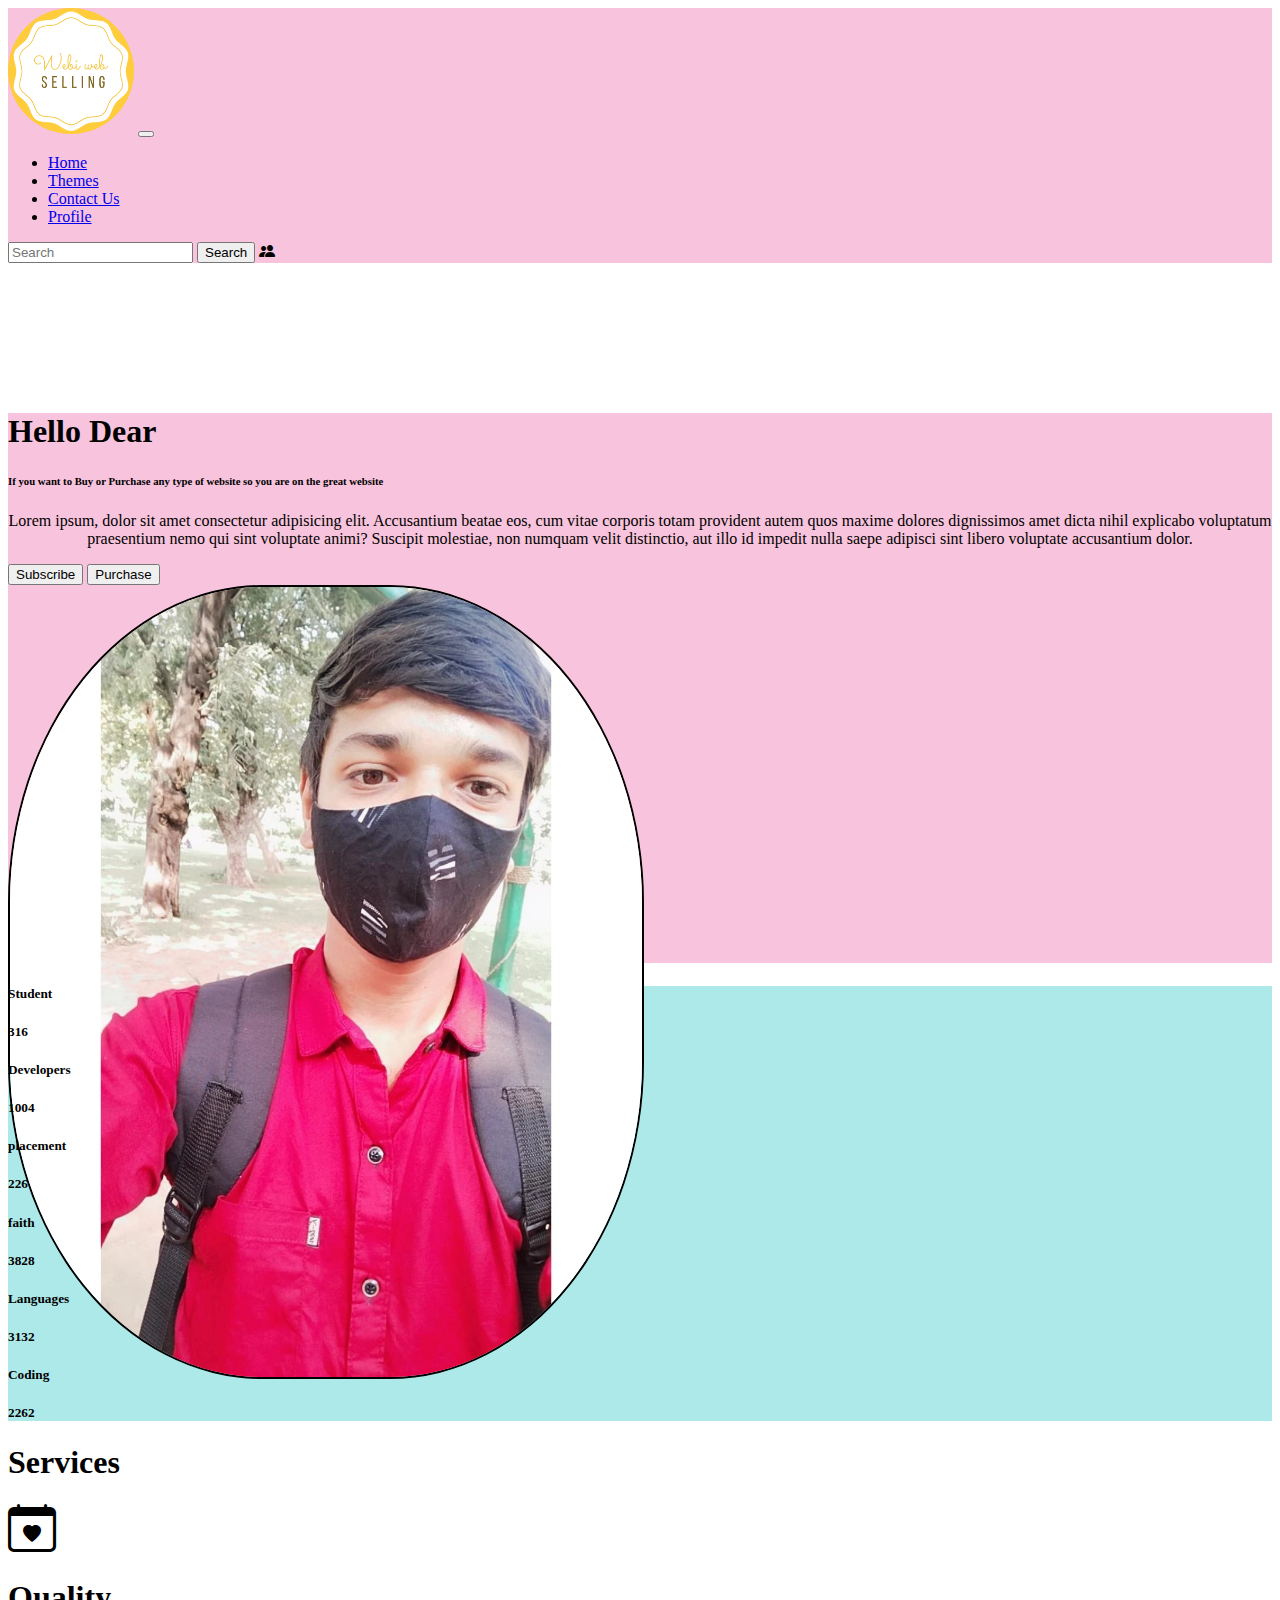
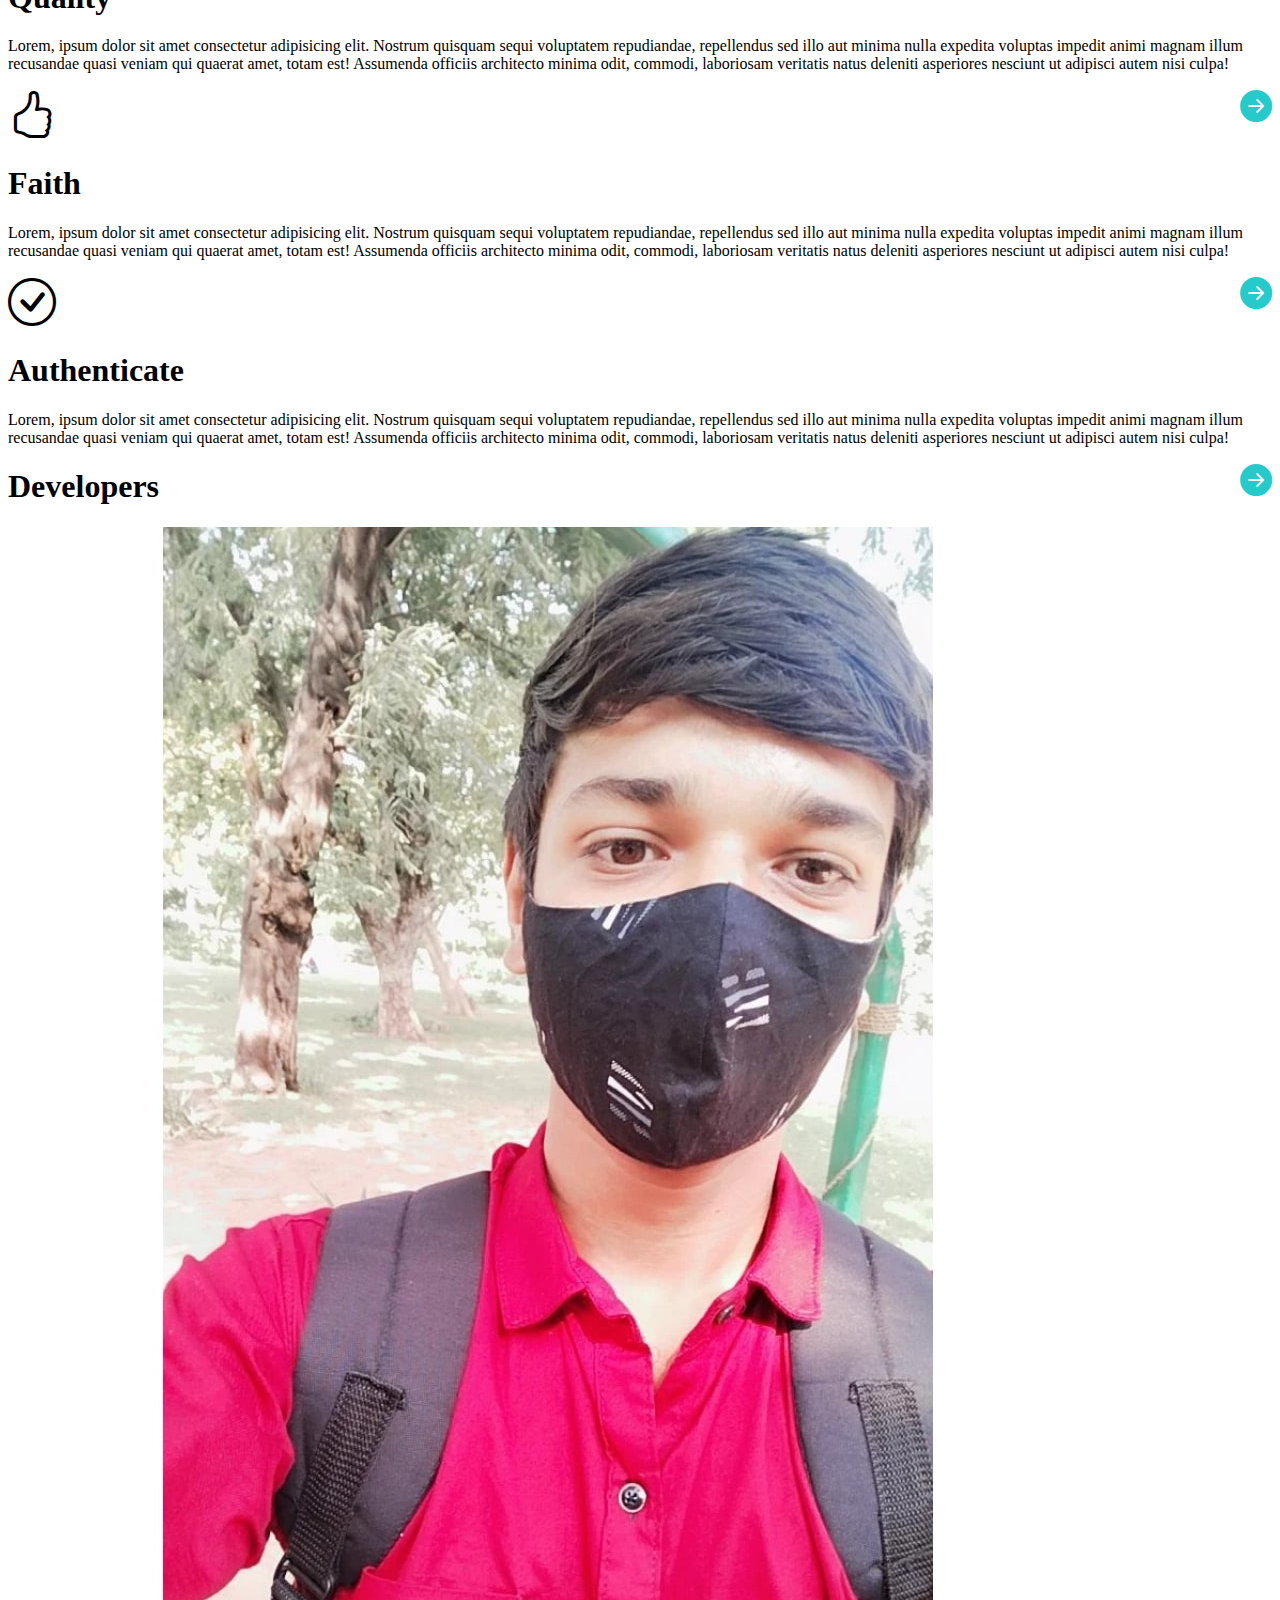
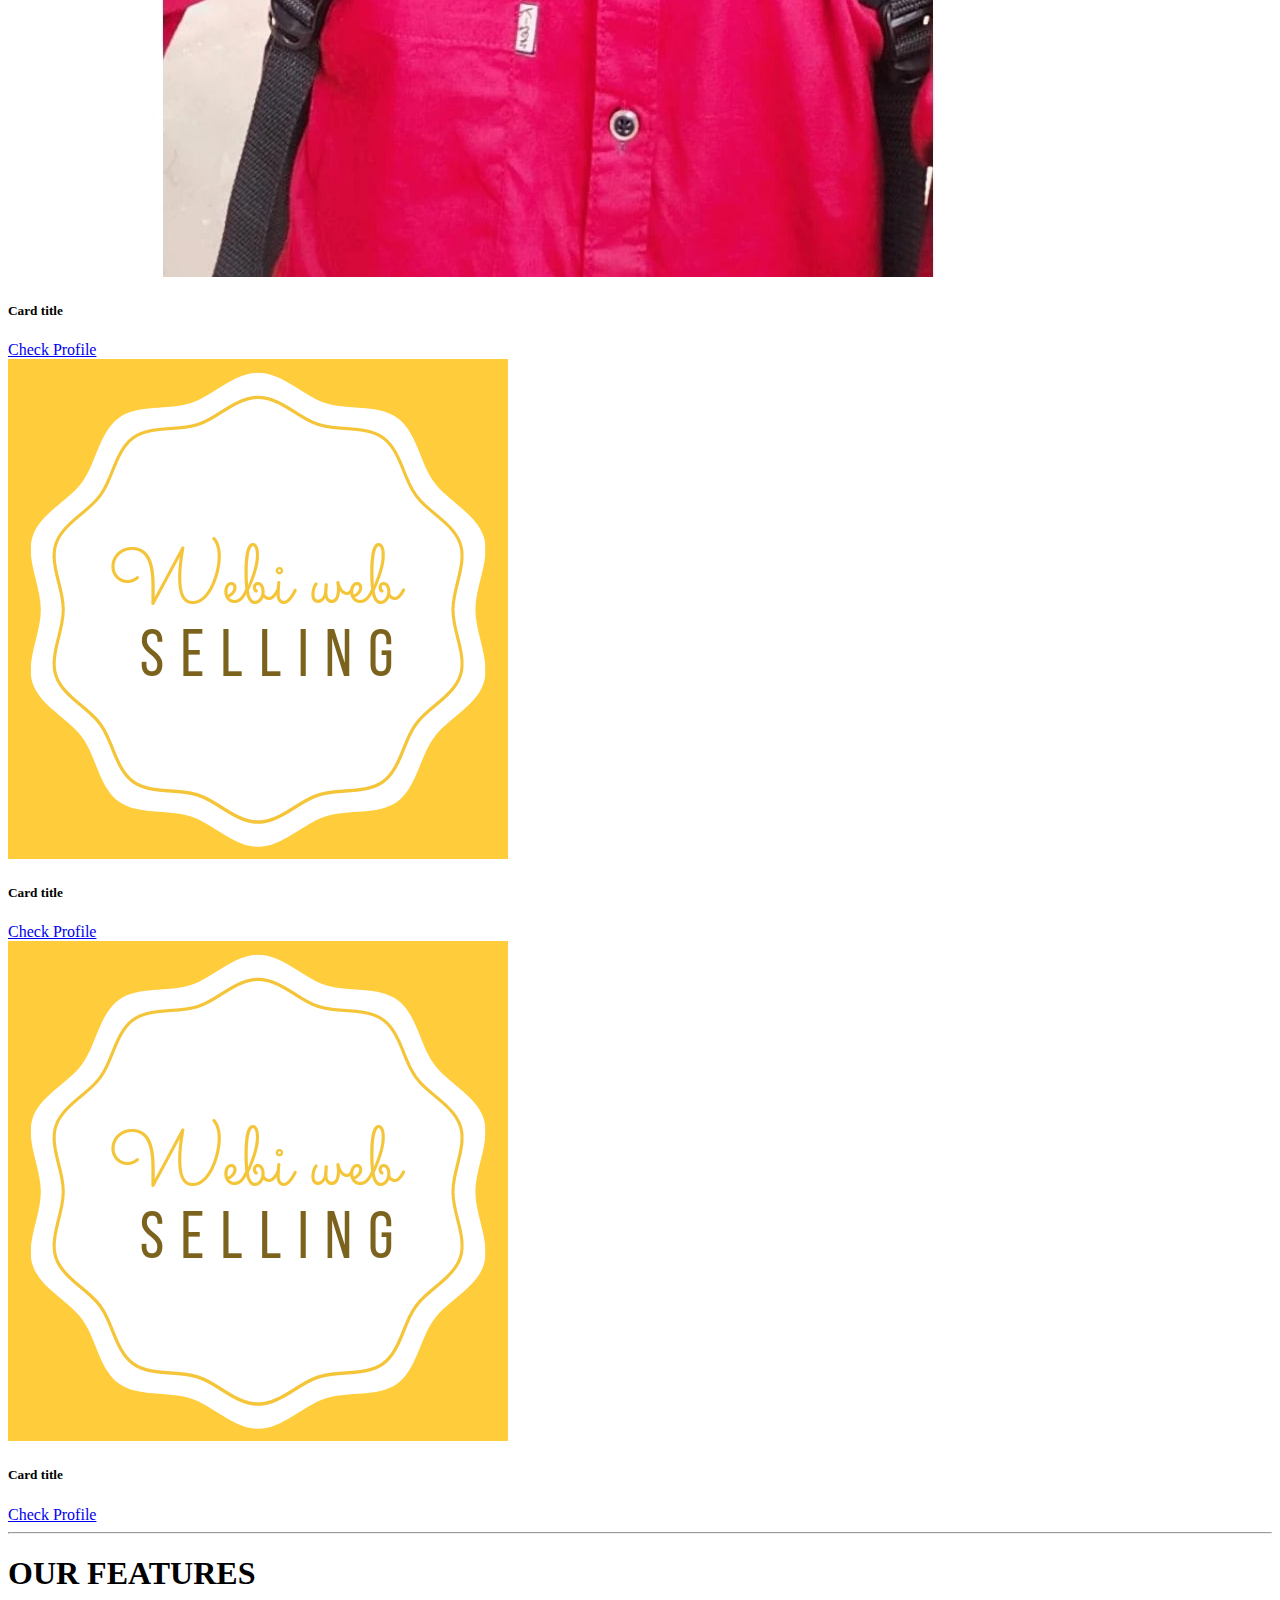
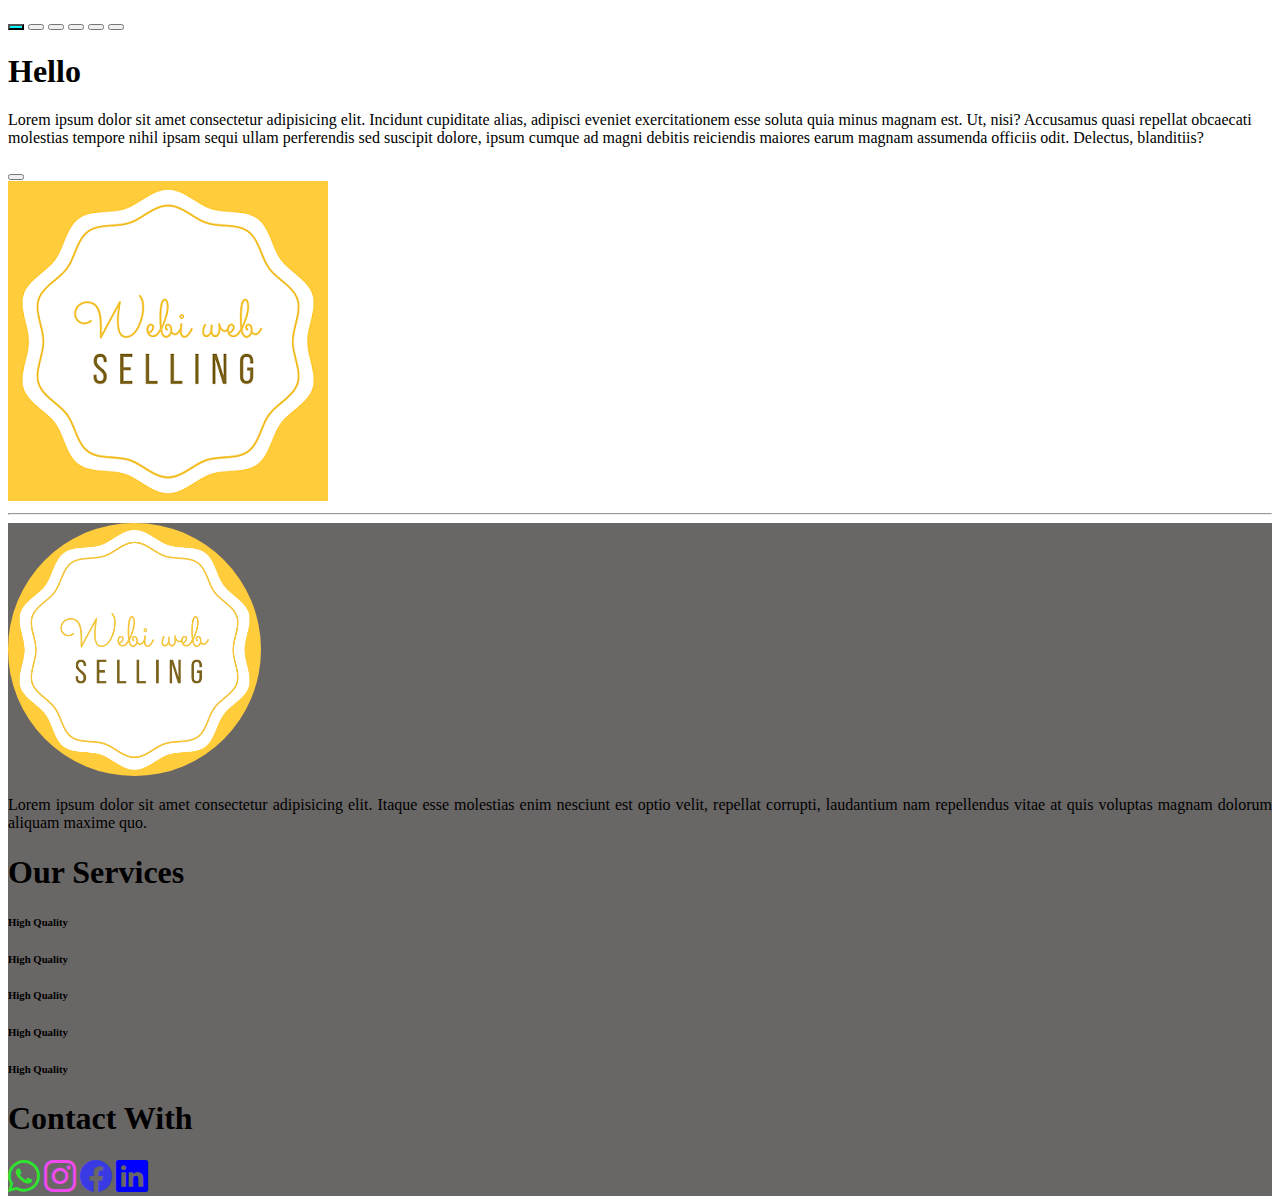
==== commit faf485e5: "webiweb index" ====
--- a/index.html
+++ b/index.html
@@ -251,7 +251,7 @@
                             <div class="d-flex flex-column justify-content-center align-items-center">
                           <h5 class="card-title">Card title</h5>
                           <!-- <p class="card-text">Some quick example text to build on the card title and make up the bulk of the card's content.</p> -->
-                          <a href="#" class="btn btn-primary">Go somewhere</a>
+                          <a href="#" class="btn btn-primary">Check Profile</a>
                         </div>
                         </div>
                       </div>
@@ -261,7 +261,7 @@
                             <div class="d-flex flex-column justify-content-center align-items-center">
                                 <h5 class="card-title">Card title</h5>
                                 <!-- <p class="card-text">Some quick example text to build on the card title and make up the bulk of the card's content.</p> -->
-                                <a href="#" class="btn btn-primary">Go somewhere</a>
+                                <a href="#" class="btn btn-primary">Check Profile</a>
                               </div>
                         </div>
                       </div>
@@ -271,7 +271,7 @@
                             <div class="d-flex flex-column justify-content-center align-items-center">
                                 <h5 class="card-title">Card title</h5>
                                 <!-- <p class="card-text">Some quick example text to build on the card title and make up the bulk of the card's content.</p> -->
-                                <a href="#" class="btn btn-primary">Go somewhere</a>
+                                <a href="#" class="btn btn-primary">Check Profile</a>
                               </div>
                         </div>
                       </div>
@@ -281,7 +281,7 @@
                             <div class="d-flex flex-column justify-content-center align-items-center">
                                 <h5 class="card-title">Card title</h5>
                                 <!-- <p class="card-text">Some quick example text to build on the card title and make up the bulk of the card's content.</p> -->
-                                <a href="#" class="btn btn-primary">Go somewhere</a>
+                                <a href="#" class="btn btn-primary">Check Profile</a>
                               </div>
                         </div>
                       </div>
@@ -291,7 +291,7 @@
                             <div class="d-flex flex-column justify-content-center align-items-center">
                                 <h5 class="card-title">Card title</h5>
                                 <!-- <p class="card-text">Some quick example text to build on the card title and make up the bulk of the card's content.</p> -->
-                                <a href="#" class="btn btn-primary">Go somewhere</a>
+                                <a href="#" class="btn btn-primary">Check Profile</a>
                               </div>
                         </div>
                       </div>
@@ -301,7 +301,7 @@
                             <div class="d-flex flex-column justify-content-center align-items-center">
                                 <h5 class="card-title">Card title</h5>
                                 <!-- <p class="card-text">Some quick example text to build on the card title and make up the bulk of the card's content.</p> -->
-                                <a href="#" class="btn btn-primary">Go somewhere</a>
+                                <a href="#" class="btn btn-primary">Check Profile</a>
                               </div>
                         </div>
                       </div>
--- a/css/style.css
+++ b/css/style.css
@@ -98,7 +98,76 @@
 .h6:hover{
     color: black !important;
 }
-@media only screen and (max-width: 1000px){
+.search{
+    margin-left: 200px;
+}
+@media only screen and (max-width:575.98px) {
+
+    .banner{
+        height: 820px !important;
+    }
+    .counter{
+        padding: 10px;
+        gap: 10px;
+    }
+    .search{
+        margin: 0;
+        padding: 0;
+    }
+    .navbar-brand{
+        margin: 0;
+    }
+    .btnnn1{
+        margin: 10px;
+    }
+    .btnnn2{
+        margin: 10px;
+    }
+    .carrd{
+        flex-direction: column;
+    }
+    .immmg{
+        width: 20% !important;
+    }
+}
+@media only screen and (max-width:767.98px) {
+    .banner{
+        height: 960px;
+    }
+    .img1{
+        margin-top: 20px;
+    }
+    .sc1{
+        margin-top: 10px;
+        margin-bottom: 10px;
+    }
+    .foo{
+        display: flex;
+        flex-direction: column !important;
+    }
+    .ppl{
+        text-align: center;
+    }
+    .navbar-toggler{
+        margin-left: 150px;
+    }
+    .btnnn1{
+        margin: 10px;
+    }
+    .btnnn2{
+        margin: 10px;
+    }
+    .hari{
+        position: fixed;
+        top: 300px;
+        left: 200px;
+        padding: 20px;
+    }
+    .carrd{
+        flex-direction: column;
+    }
+}
+/* @media only screen and (max-width: 1000px){
     .banner{
         height: 900px;
     }  
@@ -122,4 +191,4 @@
         margin-top: 20px;
         margin-bottom: 20px;
     }
-}+} */
